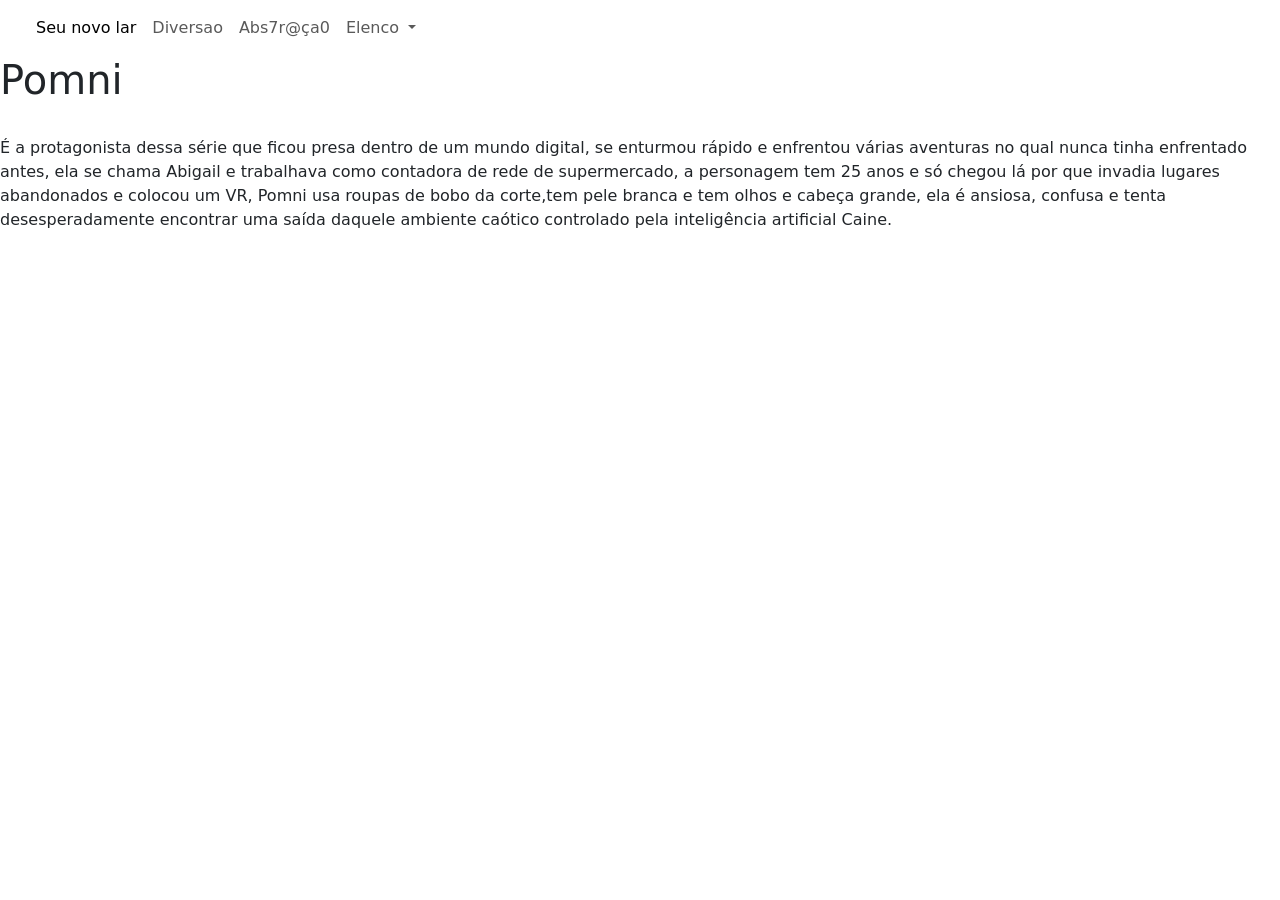
==== pomni.html @ 61096ba4 "pomni" ====
<!doctype html>
<html lang="en">

<head>
    <meta charset="utf-8">
    <meta name="viewport" content="width=device-width, initial-scale=1">
    <title>digital circus</title>
    <link href="https://cdn.jsdelivr.net/npm/bootstrap@5.3.8/dist/css/bootstrap.min.css" rel="stylesheet"
        integrity="sha384-sRIl4kxILFvY47J16cr9ZwB07vP4J8+LH7qKQnuqkuIAvNWLzeN8tE5YBujZqJLB" crossorigin="anonymous">
</head>

<body>
    <header>
        <nav class="navbar navbar-expand-lg mundotorajorsrs">
            <div class="container-fluid">
                <a class="navbar-brand" href="#"><img src="" alt="" width=""></a>
                <button class="navbar-toggler" type="button" data-bs-toggle="collapse"
                    data-bs-target="#navbarNavDropdown" aria-controls="navbarNavDropdown" aria-expanded="false"
                    aria-label="Toggle navigation">
                    <span class="navbar-toggler-icon"></span>
                </button>
                <div class="collapse navbar-collapse" id="navbarNavDropdown">
                    <ul class="navbar-nav">
                        <li class="nav-item">
                            <a class="nav-link active" aria-current="page" href="index.html">Seu novo lar</a>
                        </li>
                        <li class="nav-item">
                            <a class="nav-link" href="#">Diversao</a>
                        </li>
                        <li class="nav-item">
                            <a class="nav-link abstracao" href="#">Abs7r@ça0</a>
                        </li>
                        <li class="nav-item dropdown">
                            <a class="nav-link dropdown-toggle" href="#" role="button" data-bs-toggle="dropdown"
                                aria-expanded="false">
                                Elenco
                            </a>
                            <ul class="dropdown-menu">
                                <li><a class="dropdown-item" href="pomni.html">Pomni</a></li>
                                <li><a class="dropdown-item" href="#">Raghata</a></li>
                                <li><a class="dropdown-item" href="#">Jax</a></li>
                                <li><a class="dropdown-item" href="#">Kinger</a></li>
                                <li><a class="dropdown-item" href="#">Zooble</a></li>
                                <li><a class="dropdown-item" href="#">Gangle</a></li>
                                <li><a class="dropdown-item" href="#">Caine</a></li>
                                <li><a class="dropdown-item" href="#">Bolha</a></li>
                            </ul>
                        </li>
                    </ul>
                </div>
            </div>
        </nav>
    </header>
    <main>
        <div>
            <h1 class="titulopomni">Pomni</h1>
            <img src="" class="">
            <p class="textopomni">É a protagonista dessa série que ficou presa dentro de um mundo digital, se enturmou
                rápido e enfrentou várias aventuras no qual nunca tinha enfrentado antes, ela se chama Abigail e
                trabalhava como contadora de rede de supermercado, a personagem tem 25 anos e só chegou lá por que
                invadia lugares abandonados e colocou um VR, Pomni usa roupas de bobo da corte,tem pele branca e tem
                olhos e cabeça grande, ela é ansiosa, confusa e tenta desesperadamente encontrar uma saída daquele
                ambiente caótico controlado pela inteligência artificial Caine.
            </p>
        </div>
    </main>
    <script src="https://cdn.jsdelivr.net/npm/bootstrap@5.3.8/dist/js/bootstrap.bundle.min.js"
        integrity="sha384-FKyoEForCGlyvwx9Hj09JcYn3nv7wiPVlz7YYwJrWVcXK/BmnVDxM+D2scQbITxI"
        crossorigin="anonymous"></script>
</body>

</html>
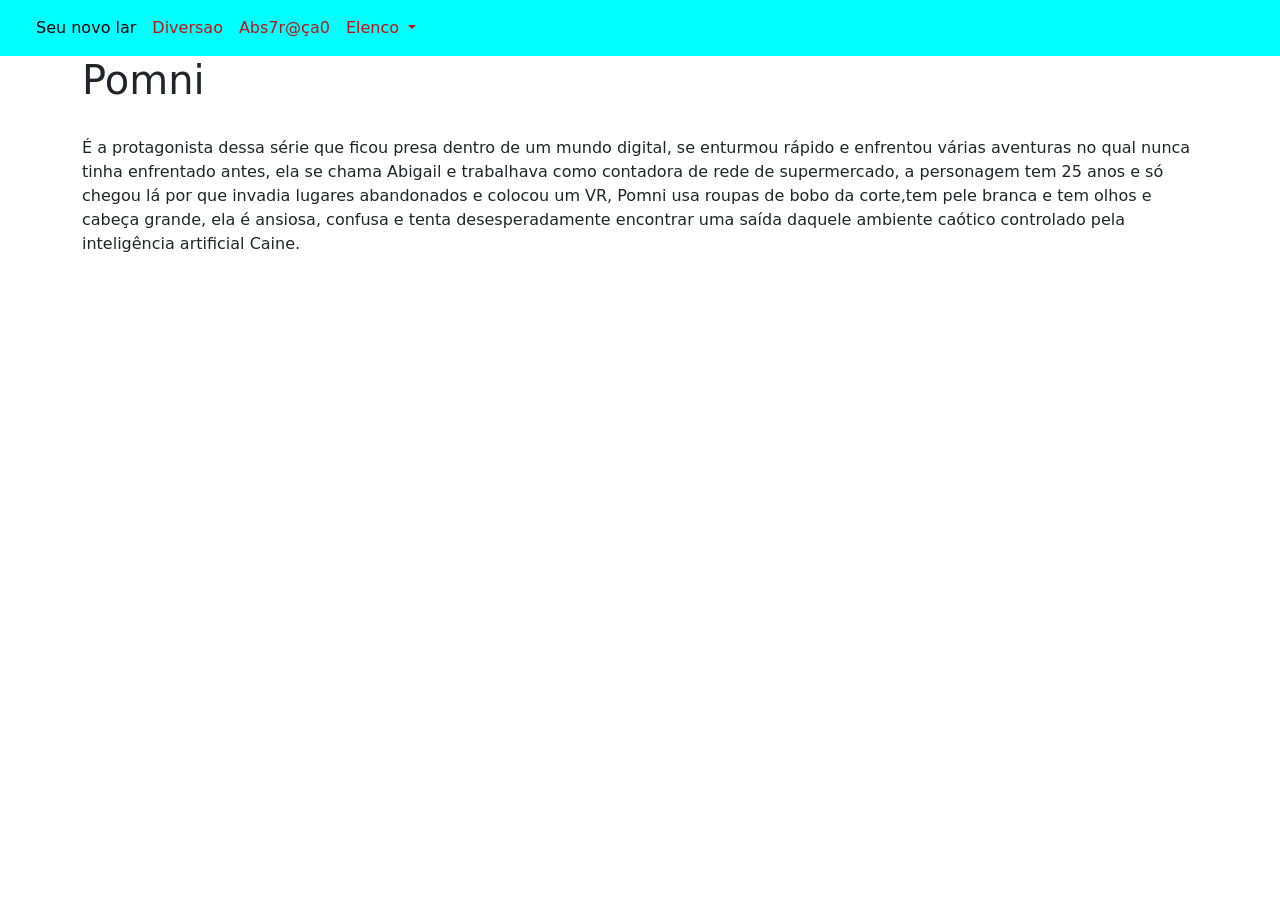
==== commit 6e522fe2: "navbar" ====
--- a/pomni.html
+++ b/pomni.html
@@ -7,6 +7,7 @@
     <title>digital circus</title>
     <link href="https://cdn.jsdelivr.net/npm/bootstrap@5.3.8/dist/css/bootstrap.min.css" rel="stylesheet"
         integrity="sha384-sRIl4kxILFvY47J16cr9ZwB07vP4J8+LH7qKQnuqkuIAvNWLzeN8tE5YBujZqJLB" crossorigin="anonymous">
+    <link rel="stylesheet" href="style.css">
 </head>
 
 <body>
@@ -51,17 +52,16 @@
             </div>
         </nav>
     </header>
-    <main>
-        <div>
-            <h1 class="titulopomni">Pomni</h1>
-            <img src="" class="">
-            <p class="textopomni">É a protagonista dessa série que ficou presa dentro de um mundo digital, se enturmou
-                rápido e enfrentou várias aventuras no qual nunca tinha enfrentado antes, ela se chama Abigail e
-                trabalhava como contadora de rede de supermercado, a personagem tem 25 anos e só chegou lá por que
-                invadia lugares abandonados e colocou um VR, Pomni usa roupas de bobo da corte,tem pele branca e tem
-                olhos e cabeça grande, ela é ansiosa, confusa e tenta desesperadamente encontrar uma saída daquele
-                ambiente caótico controlado pela inteligência artificial Caine.
-            </p>
+    <main class="container" <div>
+        <h1 class="titulopomni">Pomni</h1>
+        <img src="" class="">
+        <p class="textopomni">É a protagonista dessa série que ficou presa dentro de um mundo digital, se enturmou
+            rápido e enfrentou várias aventuras no qual nunca tinha enfrentado antes, ela se chama Abigail e
+            trabalhava como contadora de rede de supermercado, a personagem tem 25 anos e só chegou lá por que
+            invadia lugares abandonados e colocou um VR, Pomni usa roupas de bobo da corte,tem pele branca e tem
+            olhos e cabeça grande, ela é ansiosa, confusa e tenta desesperadamente encontrar uma saída daquele
+            ambiente caótico controlado pela inteligência artificial Caine.
+        </p>
         </div>
     </main>
     <script src="https://cdn.jsdelivr.net/npm/bootstrap@5.3.8/dist/js/bootstrap.bundle.min.js"
--- a/style.css
+++ b/style.css
@@ -0,0 +1,11 @@
+.mundotorajorsrs a {
+    color: rgb(192, 17, 17);
+}
+
+.mundotorajorsrs {
+    background-color: aqua;
+}
+
+.dropdown-menu {
+    background-color: rgb(22, 21, 21);
+}
